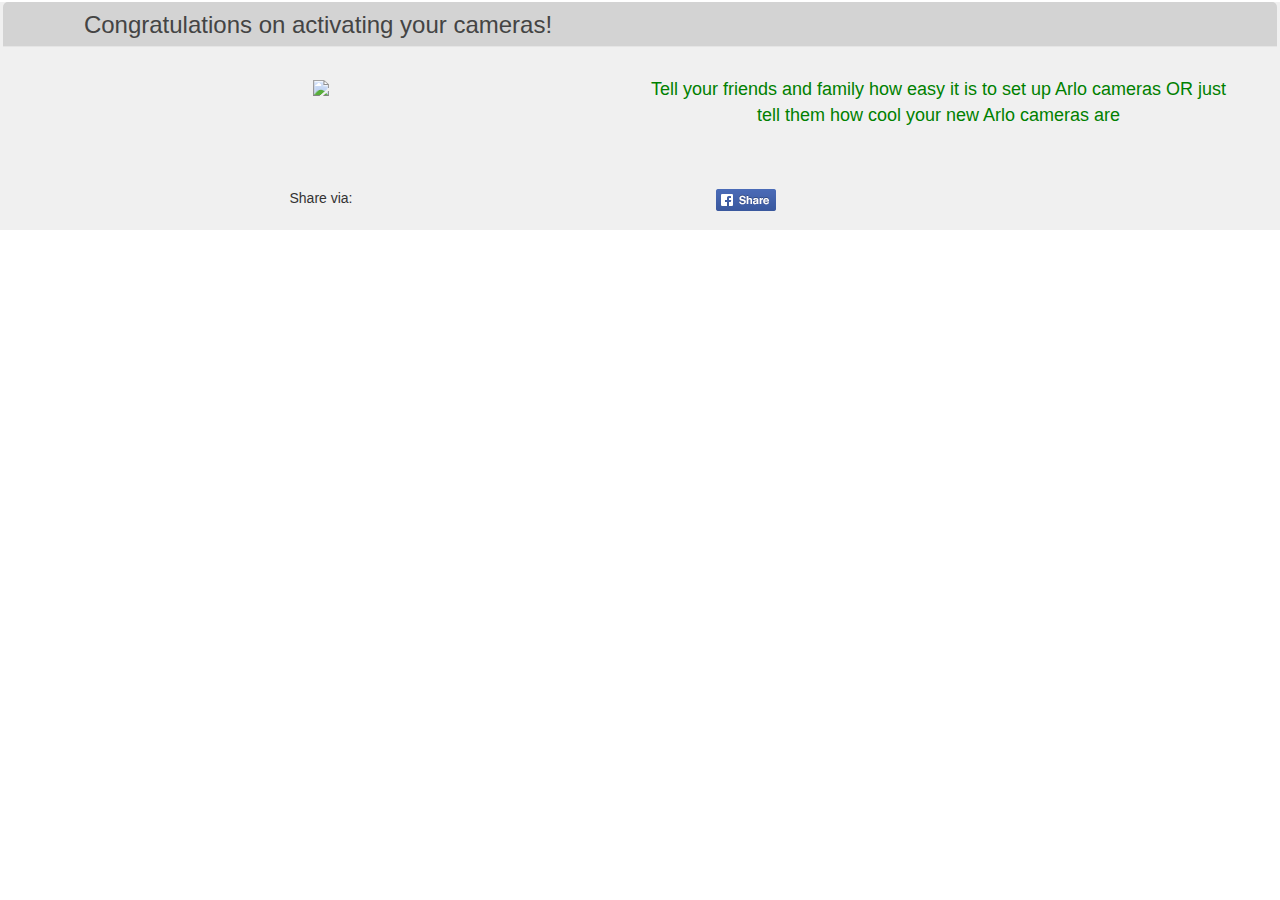
==== index.html @ 39774383 "addeed fb share and right place for fb share icon" ====
<!DOCTYPE html>
<html ng-app="myApp">
<head>
    <meta charset="utf-8" />
    <!-- for Facebook -->
    <meta property="og:title" content="fb-title" />
    <meta property="og:type" content="https://arlo.netgear.com/#/login" />
    <meta property="og:image" content="http://arlo.com/en-us/images/WebsitePieces/homepage/A_header-vmc3030-camera-water-photo-large.png" />
    <meta property="og:url" content="https://arlo.netgear.com/#/login" />
    <link rel="stylesheet" href="https://maxcdn.bootstrapcdn.com/bootstrap/3.3.4/css/bootstrap.min.css">

<script>
  window.fbAsyncInit = function() {
    FB.init({
      appId      : '625280937606983',
      xfbml      : true,
      version    : 'v2.3'
    });
  };

  (function(d, s, id){
     var js, fjs = d.getElementsByTagName(s)[0];
     if (d.getElementById(id)) {return;}
     js = d.createElement(s); js.id = id;
     js.src = "//connect.facebook.net/en_US/sdk.js";
     fjs.parentNode.insertBefore(js, fjs);
   }(document, 'script', 'facebook-jssdk'));
</script>


<!-- <button onclick="gogogo()">Share me, please 2</button> -->
<script>
function gogogo() {
  FB.ui({
    method: 'feed',
    link: 'rypher.com',
    picture: 'http://arlo.com/en-us/images/WebsitePieces/homepage/A_header-vmc3030-camera-water-photo-large.png',
    name: 'Arlo',
    caption: 'Installing Arlo cameras is a blazing fast- arlo.com ',

    // description: 'Must read daily!'
  });
}
</script>



    <script src="//code.jquery.com/jquery-2.0.3.min.js"></script>
    <script src="//code.angularjs.org/1.2.16/angular.js"></script>
    <!-- <script src="https://arlodev.netgear.com/js/angulike.js"></script> -->
    <script src="angulike.js"></script>
    <!-- build:css styles/main.css -->
    <!-- endbuild -->
    <!-- build:js scripts/vendor/modernizr.js -->
    <script>
    angular.module('myApp', ['angulike'])
        .run([
            '$rootScope',
            function($rootScope) {
                $rootScope.facebookAppId = '625280937606983';
            }
        ])

    .controller('myController', [
        '$scope',
        function($scope) {
            $scope.myModel = {
                Name: "Installing Arlocameras is a breeze. Took me less than 10 minutes because it is truely wirefree #Arlo",
                ImageUrl: 'img/B_platform.png',
                FbLikeUrl: 'http://arlo.com'
            };
        }
    ]);
    </script>

    <style>
    $icon-font-path: '../bower_components/bootstrap-sass-official/assets/fonts/bootstrap/';
    @import "../../bower_components/bootstrap-sass-official/assets/stylesheets/_bootstrap.scss";
    body {
        padding-top: 20px;
        padding-bottom: 20px;
        background-color: white !important;
    }
    /* Everything but the jumbotron gets side spacing for mobile first views */
    /* Main marketing message and sign up button */

    .jumbotron {
        text-align: center;
    }
    /* Supporting marketing content */

    .marketing {
        margin: 40px 0;
        p + h4 {
            margin-top: 28px;
        }
    }
    /* Responsive: Portrait tablets and up */

    @media screen and (min-width: 768px) {
        .container {
            max-width: 730px;
        }
        /* Remove the padding we set earlier */

        .header,
        .marketing,
        .footer {
            padding-left: 0;
            padding-right: 0;
        }
        /* Space out the masthead */

        .header {
            margin-bottom: 30px;
        }
        /* Remove the bottom border on the jumbotron for visual effect */

        .jumbotron {
            border-bottom: 0;
            background-color: #f0f0f0 !important;
            // height:200px;
            padding-top: 0px;
        }
    }

    .green-p {
        color: green;
        font-size: 18px;
        margin-right: 26px;
        /*margin-left: 15px;*/
    }

    .push-down {
        background-color: #f0f0f0 !important;
        padding-top: 30px;
        padding-bottom: 30px;
        margin-left: 2px;
        margin-right: 2px;
    }
    #close {
        box-sizing: border-box;
        color: rgb(68, 68, 68);
        cursor: pointer;
        position: absolute;
        right: 0px;
        top: 0px;
        align-self: stretch;
        border: 0px none rgb(68, 68, 68);
        border-radius: 5px 5px 5px 5px;
        font: normal normal normal normal 16.5px/24.7499980926514px Helvetica, sans-serif;
        outline: rgb(68, 68, 68) none 0px;
    }
    /*#DIV_1*/

 /*   #close:before {
        box-sizing: border-box;
        color: rgb(187, 187, 187);
        cursor: pointer;
        display: block;
        height: 30px;
        position: absolute;
        right: 3px;
        text-align: center;
        top: 3px;
        width: 30px;
        align-self: stretch;
        perspective-origin: 15px 15px;
        transform-origin: 15px 15px;
        content: '×';
        border: 0px none rgb(187, 187, 187);
        border-radius: 3px 3px 3px 3px;
        font: normal normal normal normal 26px/26px Helvetica, Arial, sans-serif;
        outline: rgb(187, 187, 187) none 0px;
    }*/


    
    /*#DIV_1:before*/

    #DIV_1 {
        box-sizing: border-box;
        color: rgb(68, 68, 68);
        height: 45px;
        text-align: left;
        width: auto;
        perspective-origin: 298.508514404297px 22.5px;
        transform-origin: 298.508514404297px 22.5px;
        background: rgb(211, 211, 211) none repeat scroll 0% 0% / auto padding-box border-box;
        border-top: 0px none rgb(229, 229, 229);
        border-right: 0px none rgb(229, 229, 229);
        border-bottom: 0.909090876579285px solid rgb(229, 229, 229);
        border-left: 0px none rgb(229, 229, 229);
        border-radius: 5px 5px 0 0;
        font: normal normal normal normal 16.5px/24.7499980926514px Helvetica, sans-serif;
        margin: 0px 0px 0px;
        margin-left: 3px;
        margin-right: 3px;
        outline: rgb(68, 68, 68) none 0px;
    }
    /*#DIV_1*/

    #H3_2 {
        box-sizing: border-box;
        color: rgb(68, 68, 68);
        height: 36.4488639831543px;
        text-align: left;
        width: 597.017028808594px;
        perspective-origin: 298.508514404297px 18.2244319915772px;
        transform-origin: 298.508514404297px 18.2244319915772px;
        border: 0px none rgb(68, 68, 68);
        font: normal normal 500 normal 24px/24px MorebiRounded-Regular, Arial;
        margin: 2px 0px 10px 0px;
        outline: rgb(68, 68, 68) none 0px;
        padding: 11px 0px 0px 33px;
        text-align: center;
    }
    /*#H3_2*/

    .top-down {
        margin-bottom: 1px;
        padding-bottom: 12px;
    }

    #fb-icon {
    cursor: pointer;
    display: inline-block;
    height: 32px;
    position: relative;
    vertical-align: top;
    width: 32px;
    perspective-origin: 16px 16px;
    transform-origin: 16px 16px;
    background: rgba(0, 0, 0, 0) url(img2/facebook_32.png) repeat scroll 0% 0% / auto padding-box border-box;
    font: normal normal normal normal 11px/16px Helvetica, Tahoma, Arial;
}/*#SPAN_1*/

.g-plus{
    margin-top: 2px;
}

.fb-icon{
    margin-top: 1px;
}


#SPAN_1 {
    cursor: pointer;
    display: inline-block;
    height: 28px;
    position: relative;
    text-align: center;
    white-space: nowrap;
    width: 60px;
    perspective-origin: 30px 11px;
    transform-origin: 30px 11px;
    background: rgba(0, 0, 0, 0) url(img2/fb-share.png) no-repeat scroll 0% 0% / auto padding-box border-box;
    font: normal normal normal normal 11px/16px Verdana, Helvetica, sans-serif;
    padding: 3px 0px;
}/*#SPAN_1*/



    </style>
</head>

<body>

    <div class="jumbotron top-down">
        <div id="close">
        </div>
        <div id="DIV_1">
            <h3 id="H3_2">
                        Congratulations on activating your cameras!
                  </h3>
        </div>
        <div class="row push-down">
            <div class="col-xs-6 ">
                <img src="img2/camera_hand.png">
            </div>
            <div class="col-xs-6 ">
                <div class="row green-p">
                    Tell your friends and family how easy it is to set up Arlo cameras OR just tell them how cool your new Arlo cameras are
                </div>
            </div>
        </div>
        <div class="push-down">
            <div ng-controller="myController" class="text-center">
                <div class="col-xs-6">
                    <div> Share via: </div>
                </div>

                <div class="col-xs-2 fb-icon">

                    <!-- <span onclick="gogogo()" id="fb-icon"></span> -->


<span onclick="gogogo()" id="SPAN_1"></span>


                </div>

                <div class="col-xs-2">
                    <div tweet="myModel.Name"></div>
                </div>


                <div class="col-xs-2 g-plus">
                    <div google-plus></div>
                </div>


            </div>
        </div>
        <!-- </div> -->
    </div>
    <!-- jumbotron -->
    <!-- container -->
</body>

</html>
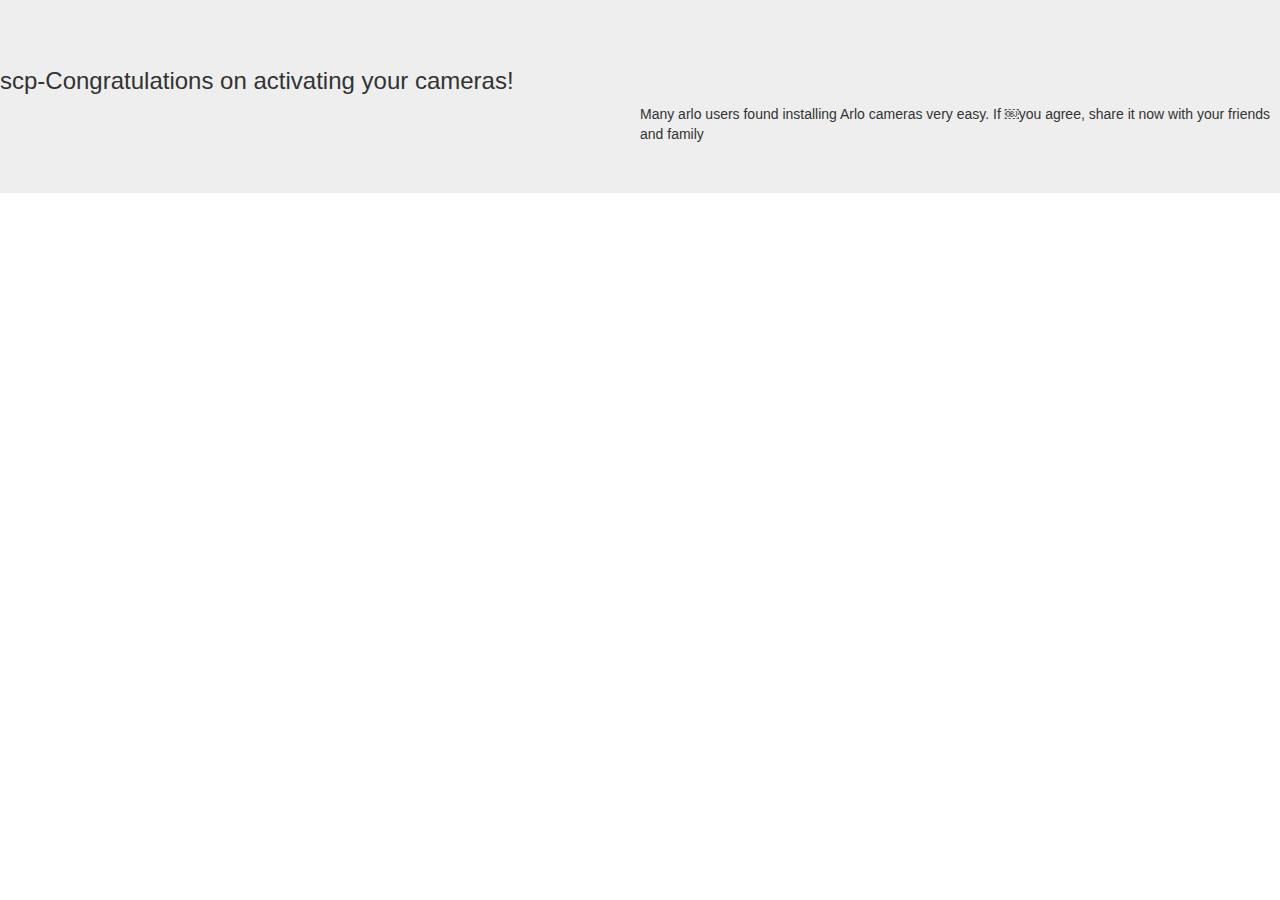
==== commit 4964bea2: "better height of the image on mobile and otherwiser" ====
--- a/index.html
+++ b/index.html
@@ -1,5 +1,6 @@
 <!DOCTYPE html>
 <html ng-app="myApp">
+
 <head>
     <meta charset="utf-8" />
     <!-- for Facebook -->
@@ -8,43 +9,46 @@
     <meta property="og:image" content="http://arlo.com/en-us/images/WebsitePieces/homepage/A_header-vmc3030-camera-water-photo-large.png" />
     <meta property="og:url" content="https://arlo.netgear.com/#/login" />
     <link rel="stylesheet" href="https://maxcdn.bootstrapcdn.com/bootstrap/3.3.4/css/bootstrap.min.css">
-
-<script>
-  window.fbAsyncInit = function() {
-    FB.init({
-      appId      : '625280937606983',
-      xfbml      : true,
-      version    : 'v2.3'
-    });
-  };
-
-  (function(d, s, id){
-     var js, fjs = d.getElementsByTagName(s)[0];
-     if (d.getElementById(id)) {return;}
-     js = d.createElement(s); js.id = id;
-     js.src = "//connect.facebook.net/en_US/sdk.js";
-     fjs.parentNode.insertBefore(js, fjs);
-   }(document, 'script', 'facebook-jssdk'));
-</script>
-
-
-<!-- <button onclick="gogogo()">Share me, please 2</button> -->
-<script>
-function gogogo() {
-  FB.ui({
-    method: 'feed',
-    link: 'rypher.com',
-    picture: 'http://arlo.com/en-us/images/WebsitePieces/homepage/A_header-vmc3030-camera-water-photo-large.png',
-    name: 'Arlo',
-    caption: 'Installing Arlo cameras is a blazing fast- arlo.com ',
-
-    // description: 'Must read daily!'
-  });
-}
-</script>
-
-
-
+    <script>
+    window.fbAsyncInit = function() {
+        FB.init({
+            appId: '625280937606983',
+            xfbml: true,
+            version: 'v2.3'
+        });
+    };
+
+    (function(d, s, id) {
+        var js, fjs = d.getElementsByTagName(s)[0];
+        if (d.getElementById(id)) {
+            return;
+        }
+        js = d.createElement(s);
+        js.id = id;
+        js.src = "//connect.facebook.net/en_US/sdk.js";
+        fjs.parentNode.insertBefore(js, fjs);
+    }(document, 'script', 'facebook-jssdk'));
+    </script>
+    <!-- <button onclick="gogogo()">Share me, please 2</button> -->
+
+
+    <meta name="viewport" content="width=device-width, initial-scale=1.0">
+
+
+
+    <script>
+    function gogogo() {
+        FB.ui({
+            method: 'feed',
+            link: 'arlo.com',
+            picture: 'http://www.arlo.com/en-us/images/WebsitePieces/homepage/social_share.png',
+            name: 'Arlo',
+            caption: 'Learn how easy Arlo is!',
+
+            // description: 'Must read daily!'
+        });
+    }
+    </script>
     <script src="//code.jquery.com/jquery-2.0.3.min.js"></script>
     <script src="//code.angularjs.org/1.2.16/angular.js"></script>
     <!-- <script src="https://arlodev.netgear.com/js/angulike.js"></script> -->
@@ -72,8 +76,30 @@
         }
     ]);
     </script>
-
     <style>
+
+
+
+    @font-face {
+        font-family: myFirstFont;
+        src: url(styles/2BF294_D_0.woff);
+    }
+
+
+
+
+
+@font-face {
+font-family: 'MorebiRounded-Regular';
+    src: url('webfonts/2BF294_D_0.eot') format('embedded-opentype'); /* IE9 + later */
+    src: url('webfonts/2BF294_D_0.eot?#iefix') format('embedded-opentype'), /* IE6 to IE8  */
+         url('webfonts/2BF294_D_0.woff') format('woff');     /* Newer browsers */
+    src: url('webfonts/2BF294_D_0.ttf') format('truetype');  /* Safari og iOS, Chrome, Android, Firefox and Opera except Opera Mini  */
+         url('webfonts/2BF294_D_0.eot.svg#Min_font + regular, italic, bold) format('svg'); 
+}
+
+
+
     $icon-font-path: '../bower_components/bootstrap-sass-official/assets/fonts/bootstrap/';
     @import "../../bower_components/bootstrap-sass-official/assets/stylesheets/_bootstrap.scss";
     body {
@@ -83,12 +109,13 @@
     }
     /* Everything but the jumbotron gets side spacing for mobile first views */
     /* Main marketing message and sign up button */
-
+    
     .jumbotron {
         text-align: center;
+        padding: 0px 0px 0px 0px;
     }
     /* Supporting marketing content */
-
+    
     .marketing {
         margin: 40px 0;
         p + h4 {
@@ -96,48 +123,59 @@
         }
     }
     /* Responsive: Portrait tablets and up */
-
+    
     @media screen and (min-width: 768px) {
         .container {
             max-width: 730px;
         }
-        /* Remove the padding we set earlier */
-
-        .header,
-        .marketing,
-        .footer {
-            padding-left: 0;
-            padding-right: 0;
-        }
-        /* Space out the masthead */
-
+        
         .header {
             margin-bottom: 30px;
         }
         /* Remove the bottom border on the jumbotron for visual effect */
-
+        
         .jumbotron {
             border-bottom: 0;
             background-color: #f0f0f0 !important;
             // height:200px;
-            padding-top: 0px;
-        }
+            padding: 0px 0px 0px 0px;
+        }
+    }
+
+
+
+    @media screen and (min-width: 768px) {
+        .green-p {
+        color: red;
+        font-size: 18px;
+        margin-right: 26px;
+        /*margin-left: 15px;*/
+    }
     }
 
     .green-p {
         color: green;
         font-size: 18px;
-        margin-right: 26px;
-        /*margin-left: 15px;*/
-    }
-
-    .push-down {
+        margin-right: -16px;
+        margin-left: 3px;
+    }
+   
+    .push-down-1 {
         background-color: #f0f0f0 !important;
         padding-top: 30px;
-        padding-bottom: 30px;
+        padding-bottom: 0px;
         margin-left: 2px;
         margin-right: 2px;
     }
+    
+    .push-down-2 {
+        background-color: #f0f0f0 !important;
+        padding-top: 0px;
+        padding-bottom: 10px;
+        margin-left: 2px;
+        margin-right: 2px;
+    }
+    
     #close {
         box-sizing: border-box;
         color: rgb(68, 68, 68);
@@ -152,8 +190,7 @@
         outline: rgb(68, 68, 68) none 0px;
     }
     /*#DIV_1*/
-
- /*   #close:before {
+    /*   #close:before {
         box-sizing: border-box;
         color: rgb(187, 187, 187);
         cursor: pointer;
@@ -173,11 +210,8 @@
         font: normal normal normal normal 26px/26px Helvetica, Arial, sans-serif;
         outline: rgb(187, 187, 187) none 0px;
     }*/
-
-
-    
     /*#DIV_1:before*/
-
+    
     #DIV_1 {
         box-sizing: border-box;
         color: rgb(68, 68, 68);
@@ -199,7 +233,7 @@
         outline: rgb(68, 68, 68) none 0px;
     }
     /*#DIV_1*/
-
+    
     #H3_2 {
         box-sizing: border-box;
         color: rgb(68, 68, 68);
@@ -215,102 +249,190 @@
         padding: 11px 0px 0px 33px;
         text-align: center;
     }
-    /*#H3_2*/
-
+    
     .top-down {
         margin-bottom: 1px;
-        padding-bottom: 12px;
-    }
-
+        /*padding-bottom: 12px;*/
+    }
+    
     #fb-icon {
-    cursor: pointer;
-    display: inline-block;
-    height: 32px;
-    position: relative;
-    vertical-align: top;
-    width: 32px;
-    perspective-origin: 16px 16px;
-    transform-origin: 16px 16px;
-    background: rgba(0, 0, 0, 0) url(img2/facebook_32.png) repeat scroll 0% 0% / auto padding-box border-box;
-    font: normal normal normal normal 11px/16px Helvetica, Tahoma, Arial;
-}/*#SPAN_1*/
-
-.g-plus{
-    margin-top: 2px;
+        cursor: pointer;
+        display: inline-block;
+        height: 32px;
+        position: relative;
+        vertical-align: top;
+        width: 32px;
+        perspective-origin: 16px 16px;
+        transform-origin: 16px 16px;
+        background: rgba(0, 0, 0, 0) url(img2/facebook_32.png) repeat scroll 0% 0% / auto padding-box border-box;
+        font: normal normal normal normal 11px/16px Helvetica, Tahoma, Arial;
+    }
+    /*#SPAN_1*/
+    
+    .g-plus {
+        margin-top: 2px;
+    }
+    
+    .fb-icon {
+        margin-top: 1px;
+    }
+    
+    #SPAN_1 {
+        cursor: pointer;
+        display: inline-block;
+        height: 28px;
+        position: relative;
+        text-align: center;
+        white-space: nowrap;
+        width: 60px;
+        perspective-origin: 30px 11px;
+        transform-origin: 30px 11px;
+        background: rgba(0, 0, 0, 0) url(img2/fb-share.png) no-repeat scroll 0% 0% / auto padding-box border-box;
+        font: normal normal normal normal 11px/16px Verdana, Helvetica, sans-serif;
+        padding: 3px 0px;
+    }
+    /*#SPAN_1*/
+
+
+        #logo { background: url(img2/camera_hand.png); background-repeat: none; width: 236px;
+            height: 169px;
+         }
+
+
+
+
+/*iphone5*/
+@media only screen 
+and (min-device-width : 320px) 
+and (max-device-width : 568px) { 
+
+    .green-p {
+            color: green;
+            font-size: 12px;
+            margin-right: -16px;
+            margin-left: 3px;
+        }
+         #H3_2{
+            width:auto;
+            font-size:10px;
+            font: normal normal 500 normal 24px/24px MorebiRounded-Regular, Arial;
+        }
+
+
+      #logo { background: url(img2/camera_hand_mo.png); background-repeat: none; width: 150px;
+        height: 90px;
+        margin-right: 20px;
+     }
+     .jumbotron{
+           padding: 0px 0px 0px 0px;
+     }
+
+      .push-down-1{
+            background-color: #f0f0f0 !important;
+            padding-top: 30px;
+            padding-bottom: 10px;
+            margin-left: 2px;
+            margin-right: 2px;
+     }
+
+
+         .push-down-2 {
+            background-color: #f0f0f0 !important;
+            padding-top: 0px;
+            padding-bottom: 9px;
+            margin-left: 2px;
+            margin-right: 2px;
+        }
 }
 
-.fb-icon{
-    margin-top: 1px;
+
+/*iphone6*/
+@media only screen 
+and (min-device-width : 414px) 
+and (max-device-width : 736px) {
+        .green-p {
+                color: green;
+                font-size: 12px;
+                margin-right: 0px;
+                margin-left: 15px;
+            }
+             #H3_2{
+                width:auto;
+                font-size:10px;
+            }
+
+
+          #logo { background: url(img2/camera_hand_mo.png); background-repeat: none; width: 169px;
+            height: 90px;
+            margin-right: 20px;
+         }
+         .jumbotron{
+            padding-top:0px;
+         }
+         .push-down-1{
+                background-color: #f0f0f0 !important;
+                padding-top: 30px;
+                padding-bottom: 10px;
+                margin-left: 2px;
+                margin-right: 2px;
+         }
+
+        .push-down-2 {
+                background-color: #f0f0f0 !important;
+                padding-top: 0px;
+                padding-bottom: 30px;
+                margin-left: 2px;
+                margin-right: 2px;
+            }
 }
 
 
-#SPAN_1 {
-    cursor: pointer;
-    display: inline-block;
-    height: 28px;
-    position: relative;
-    text-align: center;
-    white-space: nowrap;
-    width: 60px;
-    perspective-origin: 30px 11px;
-    transform-origin: 30px 11px;
-    background: rgba(0, 0, 0, 0) url(img2/fb-share.png) no-repeat scroll 0% 0% / auto padding-box border-box;
-    font: normal normal normal normal 11px/16px Verdana, Helvetica, sans-serif;
-    padding: 3px 0px;
-}/*#SPAN_1*/
+
+
 
 
 
     </style>
+    <link rel="stylesheet" media="all and (max-device-width: 480px) and (orientation:portrait)" href="css/iphone-portrait.css" />
+    <link rel="stylesheet" media="all and (max-device-width: 480px) and (orientation:landscape)" href="css/iphone-landscape.css" />
+    <link rel="stylesheet" media="all and (device-width: 768px) and (device-height: 1024px) and (orientation:portrait)" href="css/ipad-portrait.css" />
+    <link rel="stylesheet" media="all and (device-width: 768px) and (device-height: 1024px) and (orientation:landscape)" href="css/ipad-landscape.css" />
+    <link rel="stylesheet" media="all and (device-width: 800px) and (device-height: 1184px) and (orientation:portrait)" href="htcdesire-portrait.css" />
+    <link rel="stylesheet" media="all and (device-width: 800px) and (device-height: 390px) and (orientation:landscape)" href="htcdesire-landscape.css" />
+    <link rel="stylesheet" media="all and (min-device-width: 1025px)" href="desktop.css" />
 </head>
 
 <body>
-
     <div class="jumbotron top-down">
         <div id="close">
         </div>
         <div id="DIV_1">
             <h3 id="H3_2">
-                        Congratulations on activating your cameras!
+                       scp-Congratulations on activating your cameras!
                   </h3>
         </div>
-        <div class="row push-down">
-            <div class="col-xs-6 ">
-                <img src="img2/camera_hand.png">
+        <div class="row push-down-1">
+            <div class="col-xs-6">
+                <!-- <img src="img2/camera_hand.png"> -->
+                <div id="logo"> </div>
+
             </div>
-            <div class="col-xs-6 ">
+            <div class="col-xs-6">
                 <div class="row green-p">
-                    Tell your friends and family how easy it is to set up Arlo cameras OR just tell them how cool your new Arlo cameras are
+                    Many arlo users found installing Arlo cameras very easy. If ￼you agree, share it now with your friends and family
                 </div>
             </div>
         </div>
-        <div class="push-down">
-            <div ng-controller="myController" class="text-center">
-                <div class="col-xs-6">
-                    <div> Share via: </div>
+        <div ng-controller="myController" class="text-center push-down-2 row">
+                <div class="col-xs-4 fb-icon">
+                    <span onclick="gogogo()" id="SPAN_1"></span>
                 </div>
-
-                <div class="col-xs-2 fb-icon">
-
-                    <!-- <span onclick="gogogo()" id="fb-icon"></span> -->
-
-
-<span onclick="gogogo()" id="SPAN_1"></span>
-
-
-                </div>
-
-                <div class="col-xs-2">
+                <div class="col-xs-4">
                     <div tweet="myModel.Name"></div>
                 </div>
-
-
-                <div class="col-xs-2 g-plus">
+                <div class="col-xs-4 g-plus">
                     <div google-plus></div>
                 </div>
-
-
-            </div>
         </div>
         <!-- </div> -->
     </div>
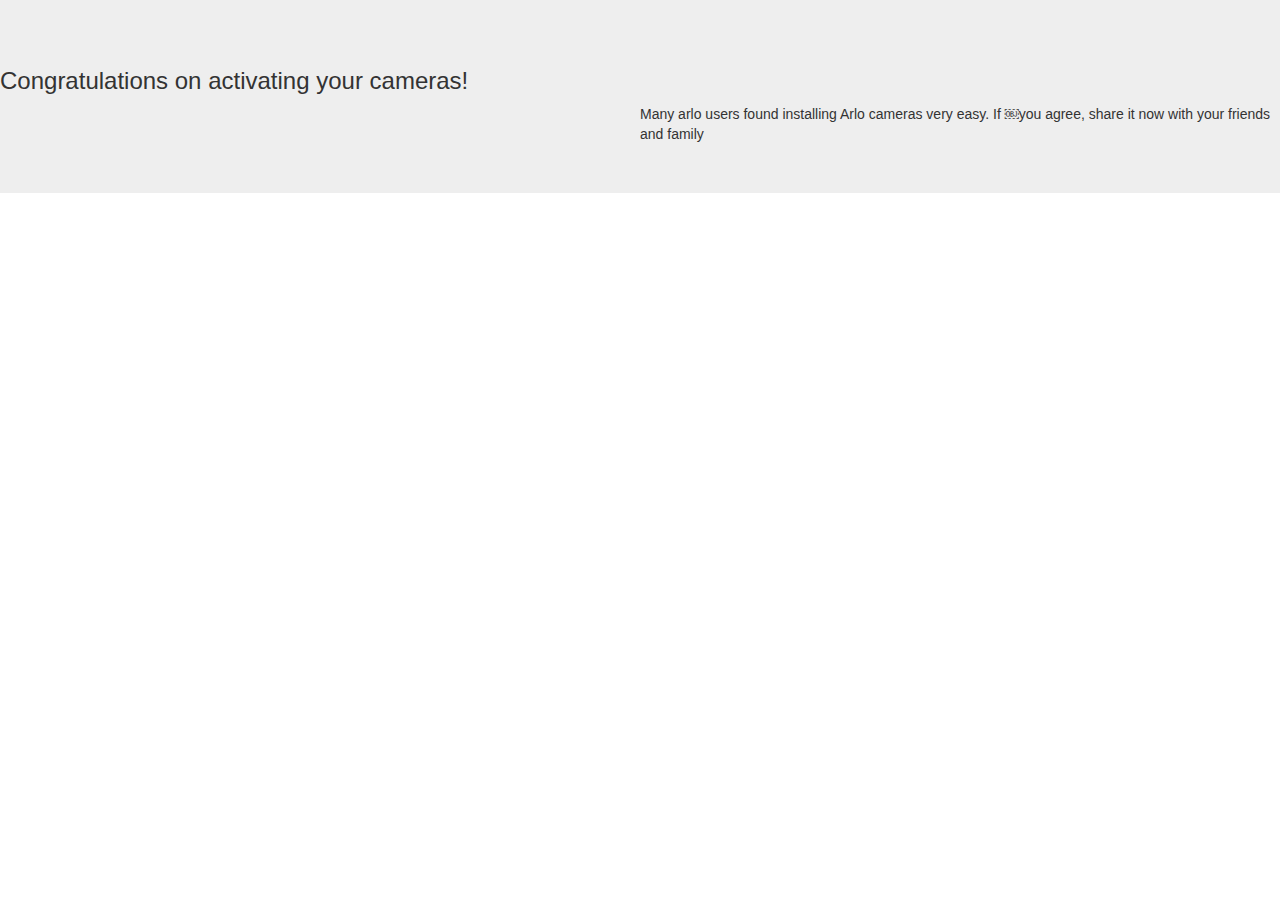
==== commit 88ec9777: "moribi font coming on ios" ====
--- a/index.html
+++ b/index.html
@@ -234,16 +234,17 @@
     }
     /*#DIV_1*/
     
-    #H3_2 {
+    #heading {
         box-sizing: border-box;
         color: rgb(68, 68, 68);
         height: 36.4488639831543px;
         text-align: left;
-        width: 597.017028808594px;
+        width: auto;
         perspective-origin: 298.508514404297px 18.2244319915772px;
         transform-origin: 298.508514404297px 18.2244319915772px;
         border: 0px none rgb(68, 68, 68);
         font: normal normal 500 normal 24px/24px MorebiRounded-Regular, Arial;
+        font-family:'MorebiRounded-Regular';
         margin: 2px 0px 10px 0px;
         outline: rgb(68, 68, 68) none 0px;
         padding: 11px 0px 0px 33px;
@@ -312,10 +313,11 @@
             margin-right: -16px;
             margin-left: 3px;
         }
-         #H3_2{
+         #heading{
             width:auto;
             font-size:10px;
             font: normal normal 500 normal 24px/24px MorebiRounded-Regular, Arial;
+            font-family:'MorebiRounded-Regular';
         }
 
 
@@ -356,9 +358,10 @@
                 margin-right: 0px;
                 margin-left: 15px;
             }
-             #H3_2{
+             #heading{
                 width:auto;
                 font-size:10px;
+                font-family:'MorebiRounded-Regular';
             }
 
 
@@ -402,13 +405,14 @@
     <link rel="stylesheet" media="all and (min-device-width: 1025px)" href="desktop.css" />
 </head>
 
+
 <body>
     <div class="jumbotron top-down">
         <div id="close">
         </div>
         <div id="DIV_1">
-            <h3 id="H3_2">
-                       scp-Congratulations on activating your cameras!
+            <h3 id="heading">
+                       Congratulations on activating your cameras!
                   </h3>
         </div>
         <div class="row push-down-1">
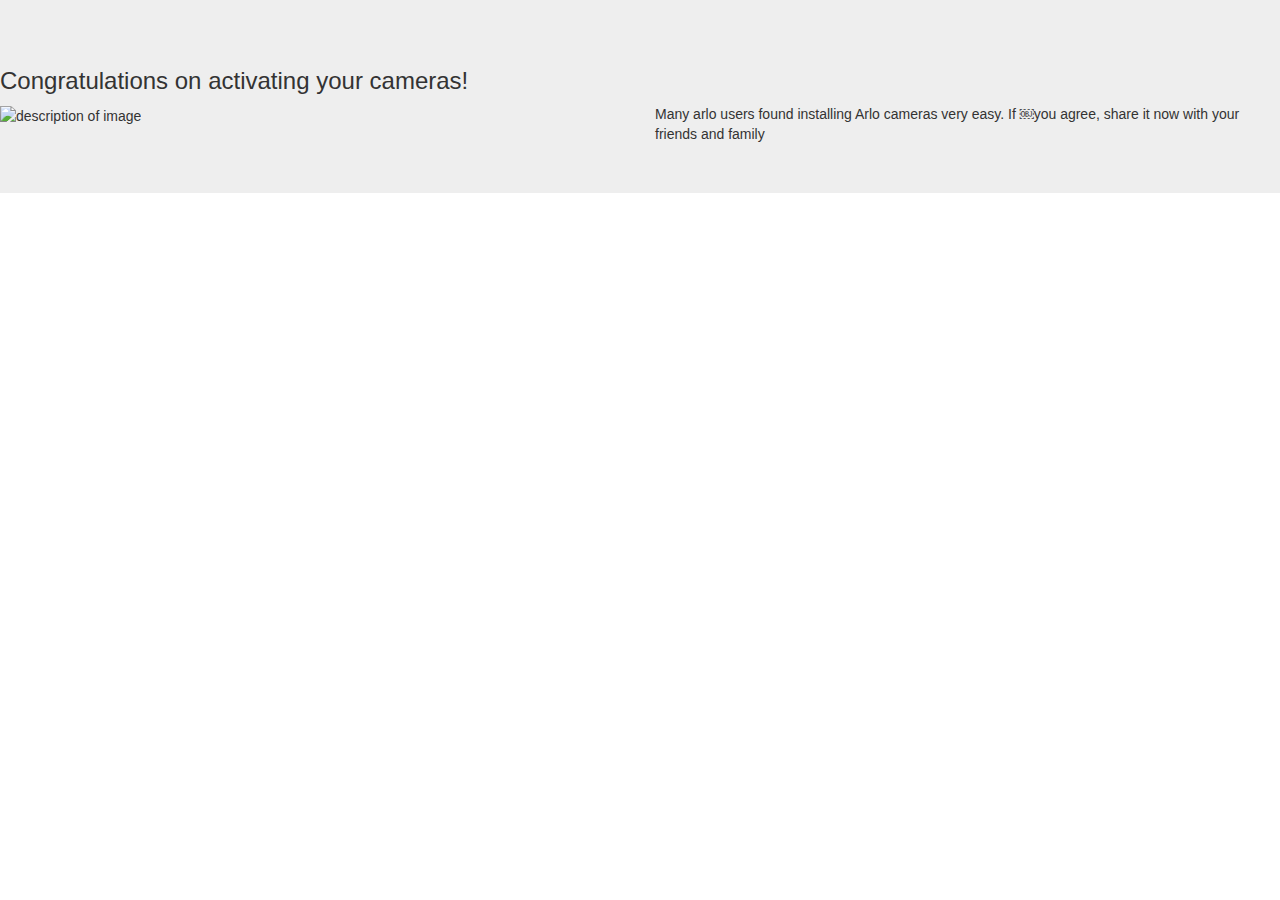
==== commit b1534af1: "added picture tag" ====
--- a/index.html
+++ b/index.html
@@ -217,7 +217,7 @@
         color: rgb(68, 68, 68);
         height: 45px;
         text-align: left;
-        width: auto;
+        width: inherit;
         perspective-origin: 298.508514404297px 22.5px;
         transform-origin: 298.508514404297px 22.5px;
         background: rgb(211, 211, 211) none repeat scroll 0% 0% / auto padding-box border-box;
@@ -295,114 +295,25 @@
     /*#SPAN_1*/
 
 
-        #logo { background: url(img2/camera_hand.png); background-repeat: none; width: 236px;
-            height: 169px;
-         }
-
-
-
-
-/*iphone5*/
-@media only screen 
-and (min-device-width : 320px) 
-and (max-device-width : 568px) { 
-
-    .green-p {
-            color: green;
-            font-size: 12px;
-            margin-right: -16px;
-            margin-left: 3px;
-        }
-         #heading{
-            width:auto;
-            font-size:10px;
-            font: normal normal 500 normal 24px/24px MorebiRounded-Regular, Arial;
-            font-family:'MorebiRounded-Regular';
-        }
-
-
-      #logo { background: url(img2/camera_hand_mo.png); background-repeat: none; width: 150px;
-        height: 90px;
-        margin-right: 20px;
-     }
-     .jumbotron{
-           padding: 0px 0px 0px 0px;
-     }
-
-      .push-down-1{
-            background-color: #f0f0f0 !important;
-            padding-top: 30px;
-            padding-bottom: 10px;
-            margin-left: 2px;
-            margin-right: 2px;
-     }
-
-
-         .push-down-2 {
-            background-color: #f0f0f0 !important;
-            padding-top: 0px;
-            padding-bottom: 9px;
-            margin-left: 2px;
-            margin-right: 2px;
-        }
-}
-
-
-/*iphone6*/
-@media only screen 
-and (min-device-width : 414px) 
-and (max-device-width : 736px) {
-        .green-p {
-                color: green;
-                font-size: 12px;
-                margin-right: 0px;
-                margin-left: 15px;
-            }
-             #heading{
-                width:auto;
-                font-size:10px;
-                font-family:'MorebiRounded-Regular';
-            }
-
-
-          #logo { background: url(img2/camera_hand_mo.png); background-repeat: none; width: 169px;
-            height: 90px;
-            margin-right: 20px;
-         }
-         .jumbotron{
-            padding-top:0px;
-         }
-         .push-down-1{
-                background-color: #f0f0f0 !important;
-                padding-top: 30px;
-                padding-bottom: 10px;
-                margin-left: 2px;
-                margin-right: 2px;
-         }
-
-        .push-down-2 {
-                background-color: #f0f0f0 !important;
-                padding-top: 0px;
-                padding-bottom: 30px;
-                margin-left: 2px;
-                margin-right: 2px;
-            }
-}
-
-
-
-
-
-
 
     </style>
+
+        <!-- extra small -->
+    <link rel="stylesheet" media="all and (max-device-width: 200px) and (orientation:landscape)" href="css/iphone-alex.css" />
+
+
     <link rel="stylesheet" media="all and (max-device-width: 480px) and (orientation:portrait)" href="css/iphone-portrait.css" />
     <link rel="stylesheet" media="all and (max-device-width: 480px) and (orientation:landscape)" href="css/iphone-landscape.css" />
     <link rel="stylesheet" media="all and (device-width: 768px) and (device-height: 1024px) and (orientation:portrait)" href="css/ipad-portrait.css" />
     <link rel="stylesheet" media="all and (device-width: 768px) and (device-height: 1024px) and (orientation:landscape)" href="css/ipad-landscape.css" />
-    <link rel="stylesheet" media="all and (device-width: 800px) and (device-height: 1184px) and (orientation:portrait)" href="htcdesire-portrait.css" />
+
+<!--     <link rel="stylesheet" media="all and (device-width: 800px) and (device-height: 1184px) and (orientation:portrait)" href="htcdesire-portrait.css" />
+
     <link rel="stylesheet" media="all and (device-width: 800px) and (device-height: 390px) and (orientation:landscape)" href="htcdesire-landscape.css" />
+ -->    
+
     <link rel="stylesheet" media="all and (min-device-width: 1025px)" href="desktop.css" />
+
 </head>
 
 
@@ -412,19 +323,55 @@
         </div>
         <div id="DIV_1">
             <h3 id="heading">
-                       Congratulations on activating your cameras!
+                      Congratulations on activating your cameras!
                   </h3>
         </div>
+
+        
         <div class="row push-down-1">
-            <div class="col-xs-6">
+            <div class=" col-xs-12  col-sm-6 col-lg-6 land">
                 <!-- <img src="img2/camera_hand.png"> -->
-                <div id="logo"> </div>
+
+
+            <picture alt="arlo camera">
+
+              <!-- low-res, default -->
+              <source src="img2/camera_hand.png">
+
+
+            <!-- iphone - landscape  Alex -->
+              <source src="img2/fb-share.png" media="all and (max-device-width: 200px) and (orientation:landscape)">
+
+
+
+              <!-- iphone -po  big-->
+              <source src="img2/camera_hand.png" media="all and (max-device-width: 480px) and (orientation:portrait)">
+
+            <!-- iphone - la   small -->
+              <source src="img2/camera_hand_mo.png" media="all and (max-device-width: 480px) and (orientation:landscape)">
+
+              <!-- ipad-po   small -->
+              <source src="img2/camera_hand.png" media="all and (max-device-width: 480px) and (orientation:landscape)">
+
+              <!-- ipad-la   small -->
+              <source src="img2/camera_hand.png" media="all and (device-width: 768px) and (device-height: 1024px) and (orientation:landscape)">
+
+
+              <!-- Fallback content -->
+              <img src="img2/camera_hand.png" alt="description of image">
+
+            </picture>
+
+
+
 
             </div>
-            <div class="col-xs-6">
-                <div class="row green-p">
+
+            <div class="col-xs-12 col-sm-6 col-lg-6 land">
+                <div class="green-p">
                     Many arlo users found installing Arlo cameras very easy. If ￼you agree, share it now with your friends and family
                 </div>
+ <!-- row -->
             </div>
         </div>
         <div ng-controller="myController" class="text-center push-down-2 row">
--- a/css/iphone-portrait.css
+++ b/css/iphone-portrait.css
@@ -0,0 +1,49 @@
+@font-face {
+font-family: 'MorebiRounded-Regular';
+    src: url('webfonts/2BF294_D_0.eot') format('embedded-opentype'); /* IE9 + later */
+    src: url('webfonts/2BF294_D_0.eot?#iefix') format('embedded-opentype'), /* IE6 to IE8  */
+         url('webfonts/2BF294_D_0.woff') format('woff');     /* Newer browsers */
+    src: url('webfonts/2BF294_D_0.ttf') format('truetype');  /* Safari og iOS, Chrome, Android, Firefox and Opera except Opera Mini  */
+         url('webfonts/2BF294_D_0.eot.svg#Min_font + regular, italic, bold) format('svg'); 
+}
+
+    .green-p {
+            color: green;
+            font-size: 12px;
+            margin-right: -16px;
+            margin-left: 17px;
+        }
+         #heading{
+            width:auto;
+            font-size:13px;
+            font: normal normal 500 normal;
+            font-family:'MorebiRounded-Regular';
+        }
+
+
+      #logo { background: url(../img2/camera_hand.png); background-repeat: none; 
+        width: 200px;
+        height: 150px;
+        margin-left:20px;
+        margin-right: 20px;
+     }
+     .jumbotron{
+           padding: 0px 0px 0px 0px;
+     }
+
+      .push-down-1{
+            background-color: #f0f0f0 !important;
+            padding-top: 0px;
+            padding-bottom: 10px;
+            margin-left: 2px;
+            margin-right: 2px;
+     }
+
+
+         .push-down-2 {
+            background-color: #f0f0f0 !important;
+            padding-top: 10px;
+            padding-bottom: 9px;
+            margin-left: 2px;
+            margin-right: 2px;
+        }
--- a/css/iphone-landscape.css
+++ b/css/iphone-landscape.css
@@ -0,0 +1,50 @@
+@font-face {
+font-family: 'MorebiRounded-Regular';
+    src: url('webfonts/2BF294_D_0.eot') format('embedded-opentype'); /* IE9 + later */
+    src: url('webfonts/2BF294_D_0.eot?#iefix') format('embedded-opentype'), /* IE6 to IE8  */
+         url('webfonts/2BF294_D_0.woff') format('woff');     /* Newer browsers */
+    src: url('webfonts/2BF294_D_0.ttf') format('truetype');  /* Safari og iOS, Chrome, Android, Firefox and Opera except Opera Mini  */
+         url('webfonts/2BF294_D_0.eot.svg#Min_font + regular, italic, bold) format('svg'); 
+}
+
+
+ #logo { background: url(../img2/camera_hand_mo.png); background-repeat: none; 
+    width: 100px;
+    height: 90px;
+    margin-right: 20px;
+ }
+
+.green-p {
+        color: green;
+        font-size: 12px;
+        margin-right: -16px;
+        margin-left: 3px;
+    }
+     #heading{
+        width:auto;
+        font-size:13px;
+        font: normal normal 500 normal;
+        font-family:'MorebiRounded-Regular';
+    }
+
+
+ .jumbotron{
+       padding: 0px 0px 0px 0px;
+ }
+
+  .push-down-1{
+        background-color: #f0f0f0 !important;
+        padding-top: 30px;
+        padding-bottom: 10px;
+        margin-left: 2px;
+        margin-right: 2px;
+ }
+
+
+     .push-down-2 {
+        background-color: #f0f0f0 !important;
+        padding-top: 0px;
+        padding-bottom: 9px;
+        margin-left: 2px;
+        margin-right: 2px;
+    }
--- a/css/ipad-portrait.css
+++ b/css/ipad-portrait.css
@@ -0,0 +1,38 @@
+    .green-p {
+            color: green;
+            font-size: 12px;
+            margin-right: -16px;
+            margin-left: 3px;
+        }
+         #heading{
+            width:auto;
+            font-size:13px;
+            font: normal normal 500 normal;
+            font-family:'MorebiRounded-Regular';
+        }
+
+
+      #logo { background: url(../img2/camera_hand_mo.png); background-repeat: none; width: 150px;
+        height: 90px;
+        margin-right: 20px;
+     }
+     .jumbotron{
+           padding: 0px 0px 0px 0px;
+     }
+
+      .push-down-1{
+            background-color: #f0f0f0 !important;
+            padding-top: 30px;
+            padding-bottom: 10px;
+            margin-left: 2px;
+            margin-right: 2px;
+     }
+
+
+         .push-down-2 {
+            background-color: #f0f0f0 !important;
+            padding-top: 0px;
+            padding-bottom: 9px;
+            margin-left: 2px;
+            margin-right: 2px;
+        }
--- a/css/ipad-landscape.css
+++ b/css/ipad-landscape.css
@@ -0,0 +1,38 @@
+    .green-p {
+            color: green;
+            font-size: 12px;
+            margin-right: -16px;
+            margin-left: 3px;
+        }
+         #heading{
+            width:auto;
+            font-size:13px;
+            font: normal normal 500 normal;
+            font-family:'MorebiRounded-Regular';
+        }
+
+
+      #logo { background: url(../img2/camera_hand_mo.png); background-repeat: none; width: 150px;
+        height: 90px;
+        margin-right: 20px;
+     }
+     .jumbotron{
+           padding: 0px 0px 0px 0px;
+     }
+
+      .push-down-1{
+            background-color: #f0f0f0 !important;
+            padding-top: 30px;
+            padding-bottom: 10px;
+            margin-left: 2px;
+            margin-right: 2px;
+     }
+
+
+         .push-down-2 {
+            background-color: #f0f0f0 !important;
+            padding-top: 0px;
+            padding-bottom: 9px;
+            margin-left: 2px;
+            margin-right: 2px;
+        }
